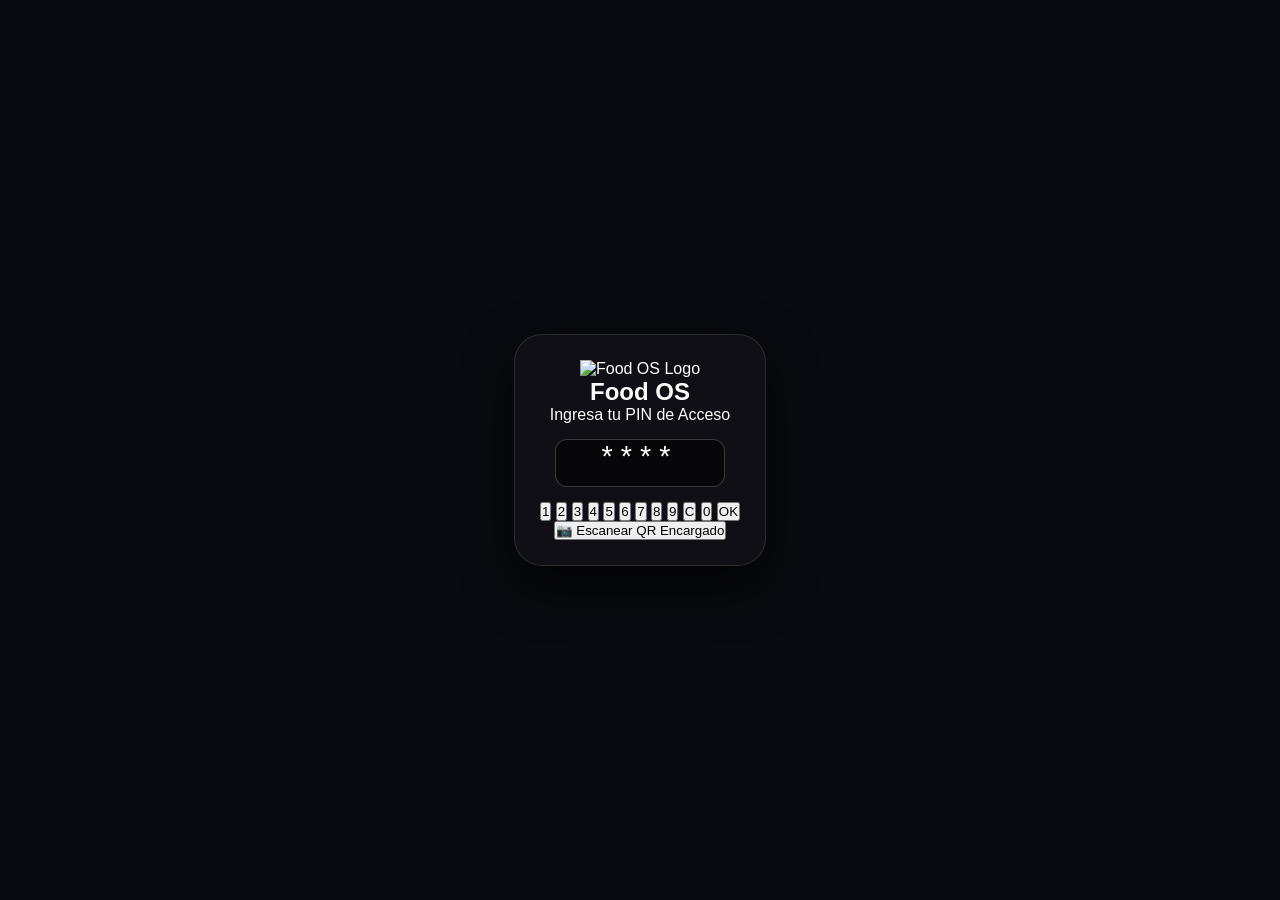
==== index.html @ 807b07fc "Revise index.html for Food OS application Updated the HTML structure and content for the Food OS app" ====
<!DOCTYPE html>
<html lang="es">
<head>
  <meta charset="UTF-8">
  <meta name="viewport" content="width=device-width, initial-scale=1.0, maximum-scale=1.0, user-scalable=no">
  <title>Food OS - Sistema de Punto de Venta</title>

  <!-- FAVICON TRANSPARENTE -->
  <link rel="icon" type="image/png" href="https://i.imgur.com/eZ3pxwv.png">

  <!-- ESTILOS PRINCIPALES -->
  <link rel="stylesheet" href="styles.css">

  <!-- LIBRERÍA DE CÓDIGO QR -->
  <script src="https://unpkg.com/html5-qrcode" type="text/javascript"></script>
</head>
<body>

  <!-- ========================================== -->
  <!-- 1. PANTALLA DE LOGIN / REGISTRO / ASISTENCIA -->
  <!-- ========================================== -->
  <div id="login-screen" class="screen active">
    <div class="login-card glass-card">
      <img src="https://i.imgur.com/U0xdLiV.png" alt="Food OS Logo" class="app-logo">
      <h2>Food OS</h2>
      <p class="login-subtitle">Ingresa tu PIN de Acceso</p>
      
      <!-- TECLADO NUMÉRICO Y PIN -->
      <div class="pin-display" id="pin-display">****</div>
      <div class="numpad-grid">
        <button onclick="appendPin(1)">1</button>
        <button onclick="appendPin(2)">2</button>
        <button onclick="appendPin(3)">3</button>
        <button onclick="appendPin(4)">4</button>
        <button onclick="appendPin(5)">5</button>
        <button onclick="appendPin(6)">6</button>
        <button onclick="appendPin(7)">7</button>
        <button onclick="appendPin(8)">8</button>
        <button onclick="appendPin(9)">9</button>
        <button onclick="clearPin()">C</button>
        <button onclick="appendPin(0)">0</button>
        <button onclick="submitPin()">OK</button>
      </div>

      <button class="qr-login-btn" onclick="abrirEscanerQR()">📷 Escanear QR Encargado</button>
    </div>
  </div>


  <!-- ========================================== -->
  <!-- 2. PANTALLA PRINCIPAL: POS / CAJAS         -->
  <!-- ========================================== -->
  <div id="pos-screen" class="screen hidden">
    
    <!-- BARRA SUPERIOR / HEADER -->
    <header class="top-bar">
      <div class="user-info">
        <span class="avatar">👤</span>
        <div>
          <h3 id="current-user-name">Cajera: Wendy</h3>
          <small id="current-role-badge" class="badge">Caja</small>
        </div>
      </div>

      <!-- FILTROS DE TIPO DE PEDIDO -->
      <div class="order-type-selector">
        <button class="type-btn active" onclick="setOrderType('comedor')">🍔 Comedor</button>
        <button class="type-btn" onclick="setOrderType('llevar')">📦 Para Llevar</button>
        <button class="type-btn" onclick="setOrderType('domicilio')">🛵 Domicilio</button>
      </div>

      <!-- ACCIONES DE CABECERA (LÁPIZ EXCLUSIVO DE GERENTE) -->
      <div class="header-actions">
        <button id="admin-edit-btn" class="icon-btn admin-only hidden" onclick="toggleEditMode()" title="Modo Edición (iPhone)">✏️</button>
        <button class="icon-btn" onclick="toggleDarkMode()">🌓</button>
        <button class="icon-btn exit-btn" onclick="logout()">❌</button>
      </div>
    </header>

    <!-- CONTENIDO PRINCIPAL (LAYOUT 2 COLUMNAS) -->
    <main class="pos-container">
      
      <!-- COLUMNA IZQUIERDA: CARRITO / COMANDA -->
      <section class="cart-panel">
        <div class="cart-header">
          <h2>Info Orden</h2>
          <span id="order-number-tag">#001</span>
        </div>

        <!-- LISTA DINÁMICA DE PLATILLOS AGREGADOS -->
        <div id="cart-items" class="cart-items-list">
          <p class="empty-cart-msg">Selecciona un producto del menú...</p>
        </div>

        <!-- TOTALES Y MÉTODOS -->
        <div class="cart-summary">
          <div class="total-row">
            <span>Total:</span>
            <strong id="total-price">$0.00 MXN</strong>
          </div>
          <div class="sub-total-row">
            <small>Dólares:</small>
            <small id="total-usd">$0.00 USD</small>
          </div>

          <!-- BOTONES DE ACCIÓN DE COMANDA -->
          <div class="cart-actions-grid">
            <button class="action-btn send-btn" onclick="sendToKitchen()">🚀 Enviar</button>
            <button class="action-btn pay-btn" onclick="openPaymentModal()">💳 Pago</button>
            <button class="action-btn plus-btn" onclick="togglePlusMenu()">➕</button>
          </div>
          
          <!-- BOTÓN OPCIONAL CANCELAR DOMICILIOS (REQUIERE QR GERENTE) -->
          <button id="cancel-order-btn" class="cancel-btn hidden" onclick="cancelOrderWithQR()">🚫 Cancelar Orden (Pide QR)</button>
        </div>
      </section>

      <!-- COLUMNA DERECHA: CATEGORÍAS Y PRODUCTOS -->
      <section class="menu-panel">
        
        <!-- BARRA DE CATEGORÍAS DINÁMICAS (CON IMÁGENES/ICONOS) -->
        <div id="categories-bar" class="categories-bar">
          <button class="cat-card active" onclick="filterCategory('all')">
            <span>✨</span> Todos
          </button>
        </div>

        <!-- GRID DE PRODUCTOS DINÁMICOS -->
        <div id="products-grid" class="products-grid">
          <!-- Se renderizan los platillos desde Firebase -->
        </div>
      </section>

    </main>
  </div>


  <!-- ========================================== -->
  <!-- 3. MODAL MENÚ DESPLEGABLE DEL BOTÓN '+'     -->
  <!-- ========================================== -->
  <div id="plus-menu-modal" class="modal hidden">
    <div class="modal-content glass-card">
      <h3>Opciones Rápidas</h3>
      <div class="menu-options-list">
        <button onclick="scanRepaQR()">🛵 Cobrar a Repartidor (Leer QR)</button>
        <button onclick="addOrderNote()">📝 Agregar Nota a la Mesa</button>
        
        <!-- OPCIONES EXCLUSIVAS DEL ENCARGADO / GERENTE -->
        <button class="admin-only hidden" onclick="openCreateProductModal()">➕ Agregar / Modificar Producto</button>
        <button class="admin-only hidden" onclick="openEmployeesModal()">👥 Gestionar Personal (Altas/Bajas)</button>
        <button class="admin-only hidden" onclick="performDailyCut()">📈 Hacer Corte de Caja del Día</button>
      </div>
      <button class="close-modal-btn" onclick="closePlusMenu()">Cerrar</button>
    </div>
  </div>


  <!-- ========================================== -->
  <!-- 4. MODAL LECTOR QR CÁMARA                  -->
  <!-- ========================================== -->
  <div id="qr-modal" class="modal hidden">
    <div class="modal-content glass-card">
      <h3>Escanear Código QR</h3>
      <div id="reader"></div>
      <button class="close-modal-btn" onclick="cerrarEscanerQR()">Cancelar</button>
    </div>
  </div>

  <!-- LÓGICA PRINCIPAL JS -->
  <script src="script.js"></script>
</body>
</html>
---- styles.css ----
* {
    margin: 0;
    padding: 0;
    box-sizing: border-box;
    font-family: -apple-system, BlinkMacSystemFont, "Segoe UI", Roboto, sans-serif;
}

body {
    background-color: #090a0f;
    color: white;
    overflow-x: hidden;
    min-height: 100vh;
    min-height: 100dvh;
    width: 100vw;
}

.screen {
    display: flex;
    flex-direction: column;
    align-items: center;
    justify-content: center;
    min-height: 100vh;
    min-height: 100dvh;
    width: 100vw;
    position: absolute;
    top: 0;
    left: 0;
    transition: all 0.4s ease;
    padding: 20px;
    overflow-y: auto;
}

.hidden { display: none !important; }

/* ==========================================
   FONDO DE GORRITOS CON OVERLAY EN INICIO Y SCANNER
   ========================================== */
#welcome-screen, #scanner-screen {
    background-image: linear-gradient(rgba(0, 0, 0, 0.78), rgba(0, 0, 0, 0.78)), url('https://i.imgur.com/irMrq2G.png');
    background-size: cover;
    background-position: center;
    background-repeat: no-repeat;
}

.logo-container {
    display: flex;
    justify-content: center;
    align-items: center;
    margin-bottom: 20px;
    width: 100%;
}

.food-os-logo {
    width: 85%;
    max-width: 380px;
    height: auto;
    filter: drop-shadow(0px 12px 30px rgba(0, 0, 0, 0.7));
    object-fit: contain;
    animation: flotarLogo 4s ease-in-out infinite;
}

@keyframes flotarLogo {
    0% { transform: translateY(0px); }
    50% { transform: translateY(-12px); }
    100% { transform: translateY(0px); }
}

#btn-iniciar {
    margin-top: 20px;
    padding: 16px 50px;
    font-size: 1.4rem;
    font-weight: 700;
    color: white;
    background: linear-gradient(135deg, #ff8800, #ff4500);
    border: none;
    border-radius: 50px;
    box-shadow: 0 10px 30px rgba(255, 107, 0, 0.4);
    cursor: pointer;
    transition: transform 0.2s, box-shadow 0.2s;
}

#btn-iniciar:active { transform: scale(0.95); }

/* ==========================================
   TARJETAS GLASSMORPHISM Y CORRECCIÓN DE ESTILOS QR
   ========================================== */
.glass-card {
    background: rgba(18, 18, 24, 0.75);
    backdrop-filter: blur(25px);
    -webkit-backdrop-filter: blur(25px);
    border: 1px solid rgba(255, 255, 255, 0.12);
    border-radius: 28px;
    padding: 25px;
    box-shadow: 0 20px 50px rgba(0,0,0,0.6);
    text-align: center;
}

.scanner-card { 
    width: 100%; 
    max-width: 380px; 
}

.subtitle { font-size: 0.85rem; color: #aaa; margin-bottom: 15px; }

.qr-viewport-wrapper {
    width: 230px;
    min-height: 180px;
    margin: 0 auto;
    border-radius: 20px;
    overflow: hidden;
    border: 2px solid rgba(255, 107, 0, 0.6);
    box-shadow: 0 0 20px rgba(255, 107, 0, 0.25);
    background: rgba(0,0,0,0.4);
    display: flex;
    align-items: center;
    justify-content: center;
}

/* OCULTAR LETRAS Y BOTONES FEOS POR DEFECTO DE LA LIBRERÍA QR */
#reader { border: none !important; width: 100%; }
#reader video { object-fit: cover !important; border-radius: 20px; }
#reader img { display: none !important; }
#reader a { color: #ff8800 !important; font-size: 0.85rem; text-decoration: none; font-weight: 600; }
#reader__dashboard_section_csr button {
    background: #ff6b00 !important;
    color: white !important;
    border: none !important;
    padding: 8px 16px !important;
    border-radius: 10px !important;
    font-size: 0.85rem !important;
    cursor: pointer !important;
    margin-top: 10px !important;
}

.divider { margin: 15px 0; font-size: 0.8rem; color: #777; }
.manual-input { display: flex; gap: 8px; }
.manual-input input {
    flex: 1;
    background: rgba(0,0,0,0.5);
    border: 1px solid rgba(255,255,255,0.2);
    border-radius: 12px;
    padding: 12px;
    color: white;
    text-align: center;
    font-size: 0.9rem;
    outline: none;
}
.manual-input button {
    background: #ff6b00;
    border: none;
    color: white;
    padding: 0 18px;
    border-radius: 12px;
    font-weight: 600;
    cursor: pointer;
}

/* ==========================================
   LOCKSCREEN RESPONSIVO
   ========================================== */
#lockscreen {
    background-image: url('https://i.imgur.com/TcyHW1I.jpeg');
    background-size: cover;
    background-position: center;
    justify-content: center;
}

.lockscreen-content {
    display: flex;
    flex-direction: row;
    align-items: center;
    justify-content: center;
    gap: 50px;
    width: 100%;
    max-width: 900px;
}

.clock-section { text-align: center; }
.clock { font-size: 4.5rem; font-weight: 200; line-height: 1; }
#business-title { font-size: 1.2rem; font-weight: 600; color: rgba(255, 255, 255, 0.9); margin-top: 10px; }

#pin-display {
    background: rgba(0, 0, 0, 0.5);
    border: 1px solid rgba(255, 255, 255, 0.2);
    height: 48px;
    width: 170px;
    border-radius: 12px;
    margin: 15px auto;
    text-align: center;
    font-size: 1.8rem;
    color: white;
    letter-spacing: 8px;
    outline: none;
}

.keypad { display: grid; grid-template-columns: repeat(3, 1fr); gap: 10px; }
.keypad button {
    width: 55px;
    height: 55px;
    border-radius: 50%;
    border: none;
    background: rgba(255, 255, 255, 0.15);
    color: white;
    font-size: 1.3rem;
    display: flex;
    align-items: center;
    justify-content: center;
    cursor: pointer;
}
.keypad button:active { background: rgba(255, 255, 255, 0.4); }

.theme-picker {
    position: absolute;
    bottom: 25px;
    right: 25px;
    background: rgba(255, 255, 255, 0.2);
    border: 1px solid rgba(255, 255, 255, 0.3);
    backdrop-filter: blur(10px);
    border-radius: 50%;
    width: 48px;
    height: 48px;
    display: flex;
    align-items: center;
    justify-content: center;
    cursor: pointer;
}

/* FIX PARA MÓVILES / PANTALLAS PEQUEÑAS */
@media (max-width: 768px) {
    .screen {
        padding: 15px 10px;
        justify-content: flex-start;
        padding-top: 40px;
    }

    .lockscreen-content {
        flex-direction: column;
        gap: 20px;
    }

    .clock { font-size: 3.2rem; }
    #business-title { font-size: 1rem; }

    .glass-card {
        padding: 18px;
        border-radius: 20px;
    }

    .food-os-logo {
        max-width: 270px;
    }

    #btn-iniciar {
        padding: 12px 35px;
        font-size: 1.1rem;
    }
}
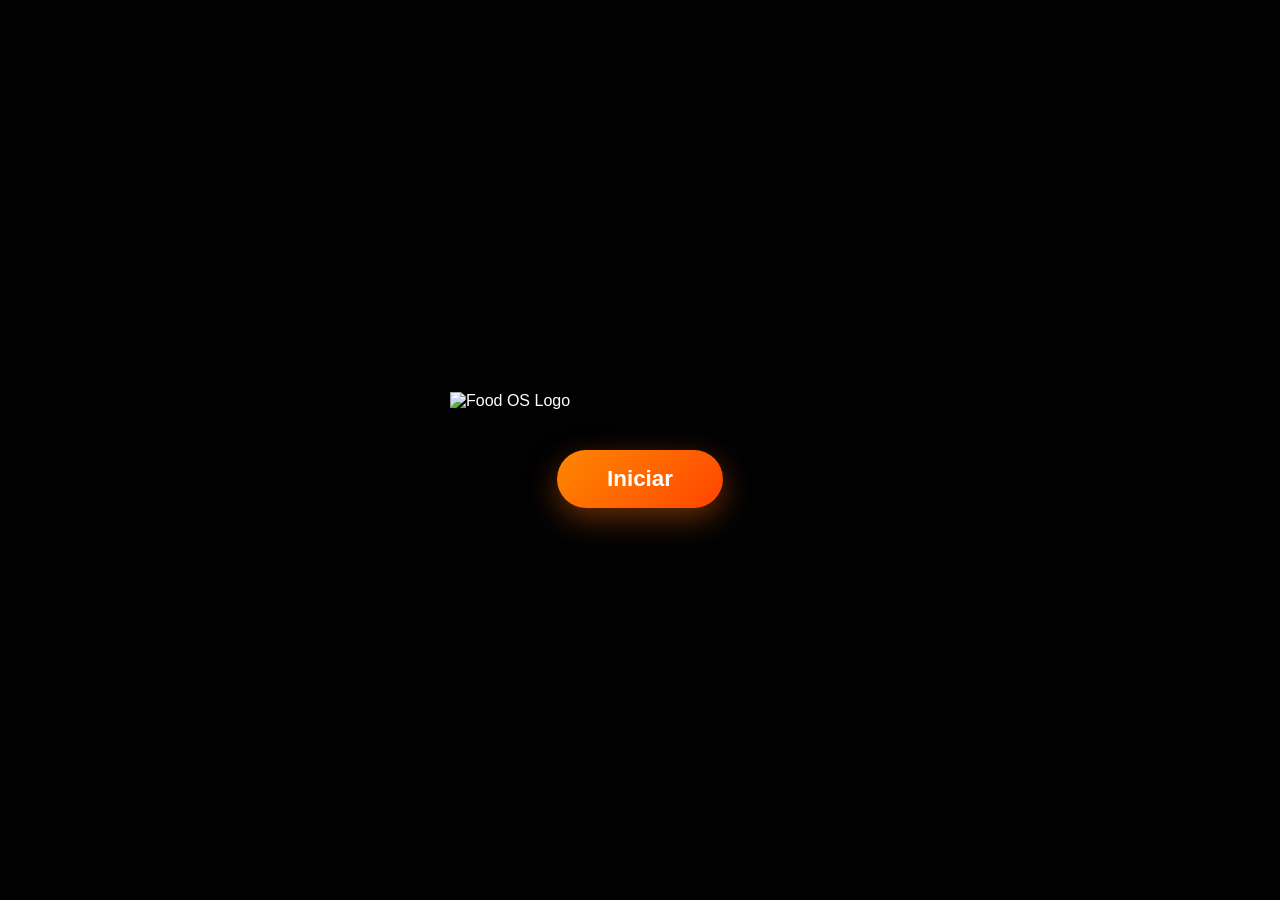
==== commit 4729f594: "Update index.html" ====
--- a/index.html
+++ b/index.html
@@ -1,172 +1,92 @@
 <!DOCTYPE html>
 <html lang="es">
 <head>
-  <meta charset="UTF-8">
-  <meta name="viewport" content="width=device-width, initial-scale=1.0, maximum-scale=1.0, user-scalable=no">
-  <title>Food OS - Sistema de Punto de Venta</title>
-
-  <!-- FAVICON TRANSPARENTE -->
-  <link rel="icon" type="image/png" href="https://i.imgur.com/eZ3pxwv.png">
-
-  <!-- ESTILOS PRINCIPALES -->
-  <link rel="stylesheet" href="styles.css">
-
-  <!-- LIBRERÍA DE CÓDIGO QR -->
-  <script src="https://unpkg.com/html5-qrcode" type="text/javascript"></script>
+    <meta charset="UTF-8">
+    <meta name="viewport" content="width=device-width, initial-scale=1.0, maximum-scale=1.0, user-scalable=no">
+    <title>Food OS</title>
+    <link rel="icon" type="image/png" href="https://i.imgur.com/eZ3pxwv.png">
+    <link rel="stylesheet" href="styles.css">
+    <script src="https://unpkg.com/html5-qrcode" type="text/javascript"></script>
 </head>
 <body>
 
-  <!-- ========================================== -->
-  <!-- 1. PANTALLA DE LOGIN / REGISTRO / ASISTENCIA -->
-  <!-- ========================================== -->
-  <div id="login-screen" class="screen active">
-    <div class="login-card glass-card">
-      <img src="https://i.imgur.com/U0xdLiV.png" alt="Food OS Logo" class="app-logo">
-      <h2>Food OS</h2>
-      <p class="login-subtitle">Ingresa tu PIN de Acceso</p>
-      
-      <!-- TECLADO NUMÉRICO Y PIN -->
-      <div class="pin-display" id="pin-display">****</div>
-      <div class="numpad-grid">
-        <button onclick="appendPin(1)">1</button>
-        <button onclick="appendPin(2)">2</button>
-        <button onclick="appendPin(3)">3</button>
-        <button onclick="appendPin(4)">4</button>
-        <button onclick="appendPin(5)">5</button>
-        <button onclick="appendPin(6)">6</button>
-        <button onclick="appendPin(7)">7</button>
-        <button onclick="appendPin(8)">8</button>
-        <button onclick="appendPin(9)">9</button>
-        <button onclick="clearPin()">C</button>
-        <button onclick="appendPin(0)">0</button>
-        <button onclick="submitPin()">OK</button>
-      </div>
+    <!-- PANTALLA 1: BIENVENIDA -->
+    <div id="welcome-screen" class="screen active">
+        <div class="logo-container">
+            <img src="https://i.imgur.com/U0xdLiV.png" alt="Food OS Logo" class="food-os-logo">
+        </div>
+        <button id="btn-iniciar" onclick="abrirEscaner()">Iniciar</button>
+    </div>
 
-      <button class="qr-login-btn" onclick="abrirEscanerQR()">📷 Escanear QR Encargado</button>
+    <!-- PANTALLA 2: LECTOR QR / ENTRADA CÓDIGO -->
+    <div id="scanner-screen" class="screen hidden">
+        <div class="glass-card scanner-card">
+            <div class="qr-icon-header">
+                <svg width="36" height="36" viewBox="0 0 24 24" fill="none" stroke="#ff6b00" stroke-width="2">
+                    <rect x="3" y="3" width="7" height="7" rx="2"></rect>
+                    <rect x="14" y="3" width="7" height="7" rx="2"></rect>
+                    <rect x="14" y="14" width="7" height="7" rx="2"></rect>
+                    <rect x="3" y="14" width="7" height="7" rx="2"></rect>
+                </svg>
+            </div>
+            <h2>Escanear Código QR</h2>
+            <p class="subtitle">Coloque el QR del local frente a la cámara</p>
+            
+            <div class="qr-viewport-wrapper">
+                <div id="reader"></div>
+            </div>
+
+            <div class="divider"><span>o ingresa tu clave</span></div>
+
+            <div class="manual-input">
+                <input type="text" id="manual-token" placeholder="Ingresa tu código de acceso" autocomplete="off">
+                <button onclick="validarTokenManual()">Acceder</button>
+            </div>
+        </div>
     </div>
-  </div>
 
+    <!-- PANTALLA 3: LOCKSCREEN -->
+    <div id="lockscreen" class="screen hidden">
+        <button class="theme-picker" onclick="cambiarFondoLockscreen()">
+            <svg width="22" height="22" viewBox="0 0 24 24" fill="none" stroke="white" stroke-width="2">
+                <circle cx="12" cy="12" r="10"></circle>
+                <path d="M12 2a7 7 0 1 0 10 10"></path>
+            </svg>
+        </button>
 
-  <!-- ========================================== -->
-  <!-- 2. PANTALLA PRINCIPAL: POS / CAJAS         -->
-  <!-- ========================================== -->
-  <div id="pos-screen" class="screen hidden">
-    
-    <!-- BARRA SUPERIOR / HEADER -->
-    <header class="top-bar">
-      <div class="user-info">
-        <span class="avatar">👤</span>
-        <div>
-          <h3 id="current-user-name">Cajera: Wendy</h3>
-          <small id="current-role-badge" class="badge">Caja</small>
+        <div class="lockscreen-content">
+            <div class="clock-section">
+                <div class="clock" id="clock-display">00:00</div>
+                <p id="business-title">Cargando datos...</p>
+            </div>
+
+            <div class="pin-card glass-card">
+                <p class="pin-instruction">Ingresar PIN</p>
+                
+                <input type="password" id="pin-display" inputmode="numeric" pattern="[0-9]*" maxlength="4" autocomplete="off">
+                
+                <div class="keypad">
+                    <button onclick="pressPin('1')">1</button>
+                    <button onclick="pressPin('2')">2</button>
+                    <button onclick="pressPin('3')">3</button>
+                    <button onclick="pressPin('4')">4</button>
+                    <button onclick="pressPin('5')">5</button>
+                    <button onclick="pressPin('6')">6</button>
+                    <button onclick="pressPin('7')">7</button>
+                    <button onclick="pressPin('8')">8</button>
+                    <button onclick="pressPin('9')">9</button>
+                    <button onclick="actionExitOrClear()" class="btn-action">
+                        <svg width="20" height="20" viewBox="0 0 24 24" fill="none" stroke="white" stroke-width="2"><path d="M18 6L6 18M6 6l12 12"/></svg>
+                    </button>
+                    <button onclick="pressPin('0')">0</button>
+                    <button onclick="submitPin()" class="btn-action btn-ok">
+                        <svg width="20" height="20" viewBox="0 0 24 24" fill="none" stroke="white" stroke-width="2"><polyline points="20 6 9 17 4 12"/></svg>
+                    </button>
+                </div>
+            </div>
         </div>
-      </div>
+    </div>
 
-      <!-- FILTROS DE TIPO DE PEDIDO -->
-      <div class="order-type-selector">
-        <button class="type-btn active" onclick="setOrderType('comedor')">🍔 Comedor</button>
-        <button class="type-btn" onclick="setOrderType('llevar')">📦 Para Llevar</button>
-        <button class="type-btn" onclick="setOrderType('domicilio')">🛵 Domicilio</button>
-      </div>
-
-      <!-- ACCIONES DE CABECERA (LÁPIZ EXCLUSIVO DE GERENTE) -->
-      <div class="header-actions">
-        <button id="admin-edit-btn" class="icon-btn admin-only hidden" onclick="toggleEditMode()" title="Modo Edición (iPhone)">✏️</button>
-        <button class="icon-btn" onclick="toggleDarkMode()">🌓</button>
-        <button class="icon-btn exit-btn" onclick="logout()">❌</button>
-      </div>
-    </header>
-
-    <!-- CONTENIDO PRINCIPAL (LAYOUT 2 COLUMNAS) -->
-    <main class="pos-container">
-      
-      <!-- COLUMNA IZQUIERDA: CARRITO / COMANDA -->
-      <section class="cart-panel">
-        <div class="cart-header">
-          <h2>Info Orden</h2>
-          <span id="order-number-tag">#001</span>
-        </div>
-
-        <!-- LISTA DINÁMICA DE PLATILLOS AGREGADOS -->
-        <div id="cart-items" class="cart-items-list">
-          <p class="empty-cart-msg">Selecciona un producto del menú...</p>
-        </div>
-
-        <!-- TOTALES Y MÉTODOS -->
-        <div class="cart-summary">
-          <div class="total-row">
-            <span>Total:</span>
-            <strong id="total-price">$0.00 MXN</strong>
-          </div>
-          <div class="sub-total-row">
-            <small>Dólares:</small>
-            <small id="total-usd">$0.00 USD</small>
-          </div>
-
-          <!-- BOTONES DE ACCIÓN DE COMANDA -->
-          <div class="cart-actions-grid">
-            <button class="action-btn send-btn" onclick="sendToKitchen()">🚀 Enviar</button>
-            <button class="action-btn pay-btn" onclick="openPaymentModal()">💳 Pago</button>
-            <button class="action-btn plus-btn" onclick="togglePlusMenu()">➕</button>
-          </div>
-          
-          <!-- BOTÓN OPCIONAL CANCELAR DOMICILIOS (REQUIERE QR GERENTE) -->
-          <button id="cancel-order-btn" class="cancel-btn hidden" onclick="cancelOrderWithQR()">🚫 Cancelar Orden (Pide QR)</button>
-        </div>
-      </section>
-
-      <!-- COLUMNA DERECHA: CATEGORÍAS Y PRODUCTOS -->
-      <section class="menu-panel">
-        
-        <!-- BARRA DE CATEGORÍAS DINÁMICAS (CON IMÁGENES/ICONOS) -->
-        <div id="categories-bar" class="categories-bar">
-          <button class="cat-card active" onclick="filterCategory('all')">
-            <span>✨</span> Todos
-          </button>
-        </div>
-
-        <!-- GRID DE PRODUCTOS DINÁMICOS -->
-        <div id="products-grid" class="products-grid">
-          <!-- Se renderizan los platillos desde Firebase -->
-        </div>
-      </section>
-
-    </main>
-  </div>
-
-
-  <!-- ========================================== -->
-  <!-- 3. MODAL MENÚ DESPLEGABLE DEL BOTÓN '+'     -->
-  <!-- ========================================== -->
-  <div id="plus-menu-modal" class="modal hidden">
-    <div class="modal-content glass-card">
-      <h3>Opciones Rápidas</h3>
-      <div class="menu-options-list">
-        <button onclick="scanRepaQR()">🛵 Cobrar a Repartidor (Leer QR)</button>
-        <button onclick="addOrderNote()">📝 Agregar Nota a la Mesa</button>
-        
-        <!-- OPCIONES EXCLUSIVAS DEL ENCARGADO / GERENTE -->
-        <button class="admin-only hidden" onclick="openCreateProductModal()">➕ Agregar / Modificar Producto</button>
-        <button class="admin-only hidden" onclick="openEmployeesModal()">👥 Gestionar Personal (Altas/Bajas)</button>
-        <button class="admin-only hidden" onclick="performDailyCut()">📈 Hacer Corte de Caja del Día</button>
-      </div>
-      <button class="close-modal-btn" onclick="closePlusMenu()">Cerrar</button>
-    </div>
-  </div>
-
-
-  <!-- ========================================== -->
-  <!-- 4. MODAL LECTOR QR CÁMARA                  -->
-  <!-- ========================================== -->
-  <div id="qr-modal" class="modal hidden">
-    <div class="modal-content glass-card">
-      <h3>Escanear Código QR</h3>
-      <div id="reader"></div>
-      <button class="close-modal-btn" onclick="cerrarEscanerQR()">Cancelar</button>
-    </div>
-  </div>
-
-  <!-- LÓGICA PRINCIPAL JS -->
-  <script src="script.js"></script>
+    <script src="app.js"></script>
 </body>
 </html>
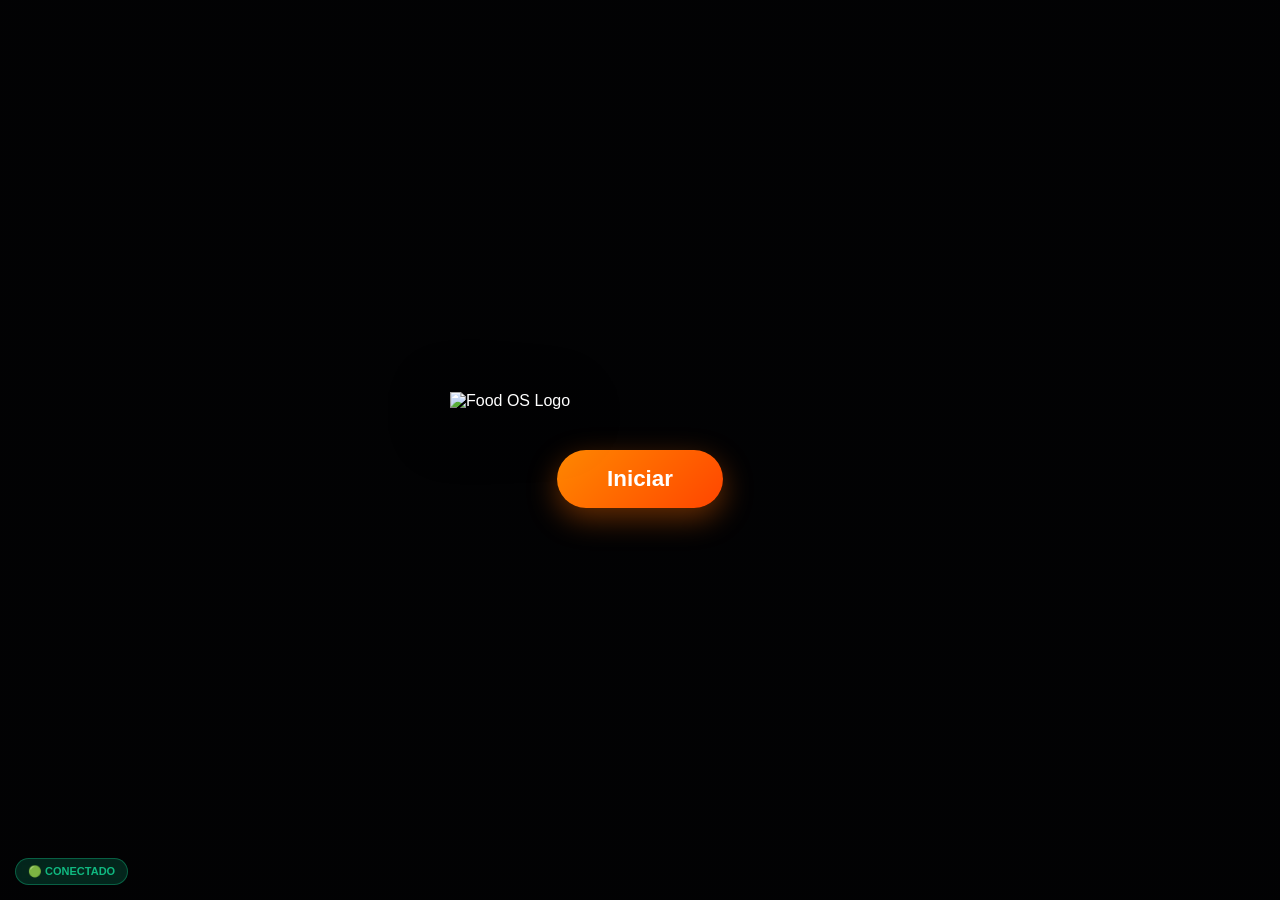
==== commit bbe83508: "Update index.html" ====
--- a/index.html
+++ b/index.html
@@ -10,11 +10,19 @@
 </head>
 <body>
 
-    <!-- PANTALLA 1: BIENVENIDA -->
+    <!-- PANTALLA 1: BIENVENIDA & LISTA DE NEGOCIOS GUARDADOS -->
     <div id="welcome-screen" class="screen active">
         <div class="logo-container">
             <img src="https://i.imgur.com/U0xdLiV.png" alt="Food OS Logo" class="food-os-logo">
         </div>
+
+        <!-- SECCIÓN DINÁMICA DE NEGOCIOS GUARDADOS -->
+        <div id="saved-businesses-section" class="hidden glass-card saved-biz-wrapper">
+            <p class="subtitle" style="margin-bottom:10px; font-weight:bold; color:#ff8800;">🏢 MIS NEGOCIOS REGISTRADOS</p>
+            <div id="saved-businesses-list" class="saved-biz-container"></div>
+            <button class="btn-add-new-biz" onclick="abrirEscaner()">➕ Añadir Nuevo Negocio</button>
+        </div>
+
         <button id="btn-iniciar" onclick="abrirEscaner()">Iniciar</button>
     </div>
 
@@ -47,12 +55,24 @@
 
     <!-- PANTALLA 3: LOCKSCREEN -->
     <div id="lockscreen" class="screen hidden">
-        <button class="theme-picker" onclick="cambiarFondoLockscreen()">
-            <svg width="22" height="22" viewBox="0 0 24 24" fill="none" stroke="white" stroke-width="2">
-                <circle cx="12" cy="12" r="10"></circle>
-                <path d="M12 2a7 7 0 1 0 10 10"></path>
-            </svg>
-        </button>
+        
+        <div style="position: absolute; bottom: 25px; right: 25px; display: flex; gap: 12px; z-index: 10;">
+            <button class="theme-picker" onclick="abrirEscaner()" title="Escanear QR Gerente">
+                <svg width="22" height="22" viewBox="0 0 24 24" fill="none" stroke="white" stroke-width="2">
+                    <rect x="3" y="3" width="7" height="7" rx="1"></rect>
+                    <rect x="14" y="3" width="7" height="7" rx="1"></rect>
+                    <rect x="14" y="14" width="7" height="7" rx="1"></rect>
+                    <rect x="3" y="14" width="7" height="7" rx="1"></rect>
+                </svg>
+            </button>
+            
+            <button class="theme-picker" onclick="cambiarFondoLockscreen()" title="Cambiar Fondo">
+                <svg width="22" height="22" viewBox="0 0 24 24" fill="none" stroke="white" stroke-width="2">
+                    <circle cx="12" cy="12" r="10"></circle>
+                    <path d="M12 2a7 7 0 1 0 10 10"></path>
+                </svg>
+            </button>
+        </div>
 
         <div class="lockscreen-content">
             <div class="clock-section">
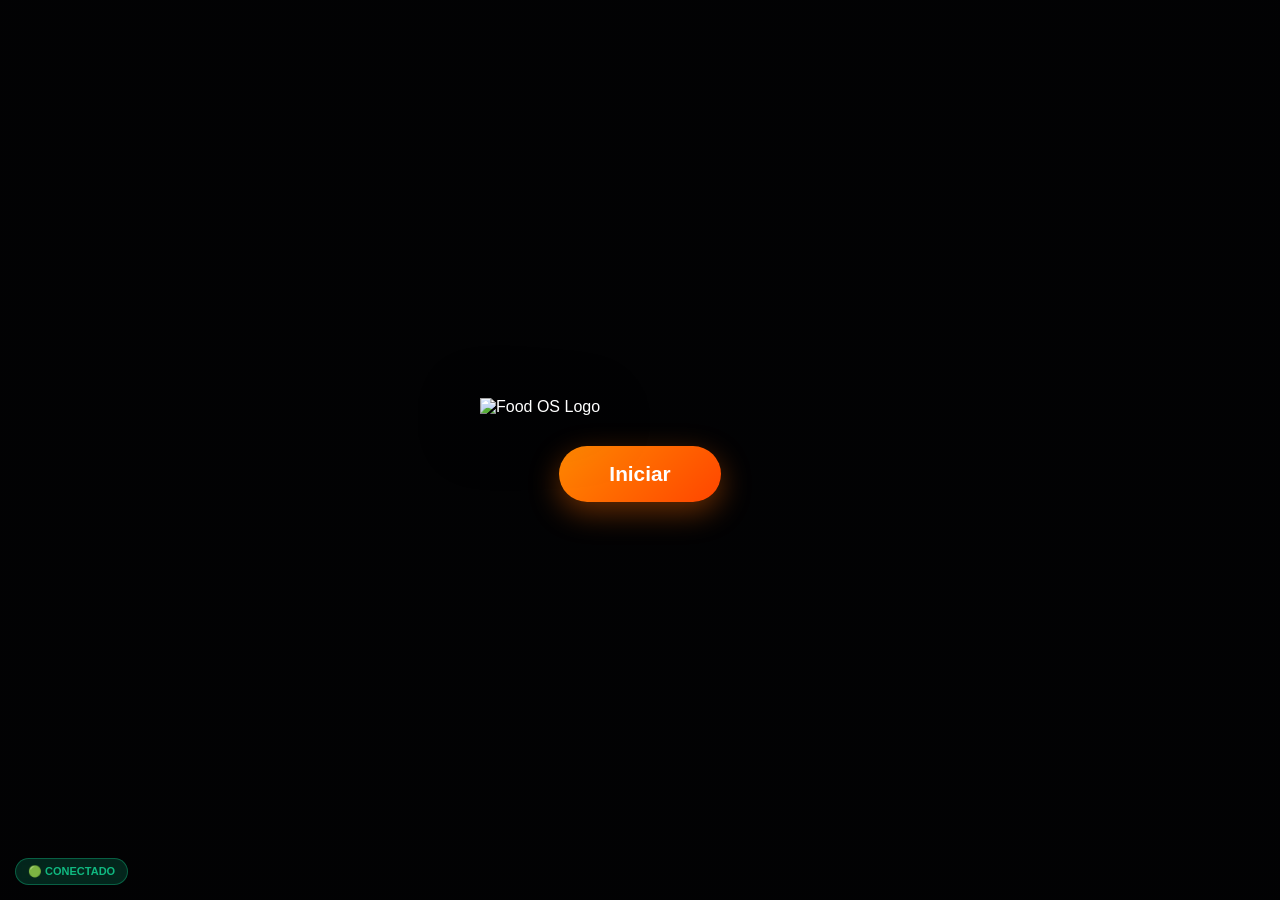
==== commit d9e15435: "Update index.html" ====
--- a/index.html
+++ b/index.html
@@ -56,7 +56,23 @@
     <!-- PANTALLA 3: LOCKSCREEN -->
     <div id="lockscreen" class="screen hidden">
         
+        <!-- BOTÓN DE REGRESO / REGRESAR A INICIO EN LA PANTALLA DE PIN -->
+        <button onclick="actionExitOrClear()" style="position: absolute; top: 20px; left: 20px; z-index: 10;" class="theme-picker" title="Regresar al Inicio">
+            <svg width="22" height="22" viewBox="0 0 24 24" fill="none" stroke="white" stroke-width="2.5">
+                <line x1="18" y1="6" x2="6" y2="18"></line>
+                <line x1="6" y1="6" x2="18" y2="18"></line>
+            </svg>
+        </button>
+
         <div style="position: absolute; bottom: 25px; right: 25px; display: flex; gap: 12px; z-index: 10;">
+            <!-- BOTÓN RELOJ CHECADOR DE ASISTENCIAS -->
+            <button class="theme-picker" onclick="abrirRelojChecador()" title="Checar Entrada / Salida (Huella/Passkeys/Biometría)">
+                <svg width="22" height="22" viewBox="0 0 24 24" fill="none" stroke="#f59e0b" stroke-width="2">
+                    <circle cx="12" cy="12" r="10"></circle>
+                    <polyline points="12 6 12 12 16 14"></polyline>
+                </svg>
+            </button>
+
             <button class="theme-picker" onclick="abrirEscaner()" title="Escanear QR Gerente">
                 <svg width="22" height="22" viewBox="0 0 24 24" fill="none" stroke="white" stroke-width="2">
                     <rect x="3" y="3" width="7" height="7" rx="1"></rect>
--- a/styles.css
+++ b/styles.css
@@ -32,9 +32,7 @@
 
 .hidden { display: none !important; }
 
-/* ==========================================
-   FONDO DE GORRITOS CON OVERLAY EN INICIO Y SCANNER
-   ========================================== */
+/* FONDO Y LOGO INICIAL */
 #welcome-screen, #scanner-screen {
     background-image: linear-gradient(rgba(0, 0, 0, 0.78), rgba(0, 0, 0, 0.78)), url('https://i.imgur.com/irMrq2G.png');
     background-size: cover;
@@ -46,13 +44,13 @@
     display: flex;
     justify-content: center;
     align-items: center;
-    margin-bottom: 20px;
+    margin-bottom: 15px;
     width: 100%;
 }
 
 .food-os-logo {
     width: 85%;
-    max-width: 380px;
+    max-width: 320px;
     height: auto;
     filter: drop-shadow(0px 12px 30px rgba(0, 0, 0, 0.7));
     object-fit: contain;
@@ -61,14 +59,14 @@
 
 @keyframes flotarLogo {
     0% { transform: translateY(0px); }
-    50% { transform: translateY(-12px); }
+    50% { transform: translateY(-10px); }
     100% { transform: translateY(0px); }
 }
 
 #btn-iniciar {
-    margin-top: 20px;
+    margin-top: 15px;
     padding: 16px 50px;
-    font-size: 1.4rem;
+    font-size: 1.3rem;
     font-weight: 700;
     color: white;
     background: linear-gradient(135deg, #ff8800, #ff4500);
@@ -81,9 +79,72 @@
 
 #btn-iniciar:active { transform: scale(0.95); }
 
-/* ==========================================
-   TARJETAS GLASSMORPHISM Y CORRECCIÓN DE ESTILOS QR
-   ========================================== */
+/* TARJETAS MULTINEGOCIO */
+.saved-biz-wrapper {
+    width: 100%;
+    max-width: 380px;
+    margin-bottom: 15px;
+}
+
+.saved-biz-container {
+    max-height: 220px;
+    overflow-y: auto;
+    display: flex;
+    flex-direction: column;
+    gap: 8px;
+    padding-right: 4px;
+    margin-bottom: 12px;
+}
+
+.saved-biz-card {
+    background: rgba(255, 255, 255, 0.08);
+    border: 1px solid rgba(255, 255, 255, 0.15);
+    border-radius: 14px;
+    padding: 12px 14px;
+    display: flex;
+    align-items: center;
+    justify-content: space-between;
+    cursor: pointer;
+    transition: all 0.2s ease;
+}
+
+.saved-biz-card:hover {
+    background: rgba(255, 136, 0, 0.2);
+    border-color: rgba(255, 136, 0, 0.5);
+    transform: translateY(-2px);
+}
+
+.biz-icon { font-size: 1.4rem; margin-right: 10px; }
+.biz-info { flex: 1; text-align: left; }
+.biz-name { font-weight: 800; font-size: 0.95rem; color: #fff; }
+.biz-token { font-size: 0.75rem; color: #aaa; }
+
+.btn-forget-biz {
+    background: rgba(239, 68, 68, 0.2);
+    border: 1px solid rgba(239, 68, 68, 0.4);
+    color: #ef4444;
+    border-radius: 50%;
+    width: 26px;
+    height: 26px;
+    font-size: 0.75rem;
+    font-weight: bold;
+    cursor: pointer;
+}
+
+.btn-add-new-biz {
+    width: 100%;
+    padding: 12px;
+    background: linear-gradient(135deg, #ff8800, #ff4500);
+    border: none;
+    border-radius: 14px;
+    color: white;
+    font-weight: bold;
+    font-size: 0.9rem;
+    cursor: pointer;
+    box-shadow: 0 4px 15px rgba(255, 107, 0, 0.3);
+}
+
+/* GLASSMORPHISM Y SCANNER */
 .glass-card {
     background: rgba(18, 18, 24, 0.75);
     backdrop-filter: blur(25px);
@@ -95,11 +156,7 @@
     text-align: center;
 }
 
-.scanner-card { 
-    width: 100%; 
-    max-width: 380px; 
-}
-
+.scanner-card { width: 100%; max-width: 380px; }
 .subtitle { font-size: 0.85rem; color: #aaa; margin-bottom: 15px; }
 
 .qr-viewport-wrapper {
@@ -116,21 +173,9 @@
     justify-content: center;
 }
 
-/* OCULTAR LETRAS Y BOTONES FEOS POR DEFECTO DE LA LIBRERÍA QR */
 #reader { border: none !important; width: 100%; }
 #reader video { object-fit: cover !important; border-radius: 20px; }
 #reader img { display: none !important; }
-#reader a { color: #ff8800 !important; font-size: 0.85rem; text-decoration: none; font-weight: 600; }
-#reader__dashboard_section_csr button {
-    background: #ff6b00 !important;
-    color: white !important;
-    border: none !important;
-    padding: 8px 16px !important;
-    border-radius: 10px !important;
-    font-size: 0.85rem !important;
-    cursor: pointer !important;
-    margin-top: 10px !important;
-}
 
 .divider { margin: 15px 0; font-size: 0.8rem; color: #777; }
 .manual-input { display: flex; gap: 8px; }
@@ -155,9 +200,7 @@
     cursor: pointer;
 }
 
-/* ==========================================
-   LOCKSCREEN RESPONSIVO
-   ========================================== */
+/* LOCKSCREEN RESPONSIVO */
 #lockscreen {
     background-image: url('https://i.imgur.com/TcyHW1I.jpeg');
     background-size: cover;
@@ -225,33 +268,12 @@
     cursor: pointer;
 }
 
-/* FIX PARA MÓVILES / PANTALLAS PEQUEÑAS */
 @media (max-width: 768px) {
-    .screen {
-        padding: 15px 10px;
-        justify-content: flex-start;
-        padding-top: 40px;
-    }
-
-    .lockscreen-content {
-        flex-direction: column;
-        gap: 20px;
-    }
-
+    .screen { padding: 15px 10px; justify-content: flex-start; padding-top: 30px; }
+    .lockscreen-content { flex-direction: column; gap: 20px; }
     .clock { font-size: 3.2rem; }
     #business-title { font-size: 1rem; }
-
-    .glass-card {
-        padding: 18px;
-        border-radius: 20px;
-    }
-
-    .food-os-logo {
-        max-width: 270px;
-    }
-
-    #btn-iniciar {
-        padding: 12px 35px;
-        font-size: 1.1rem;
-    }
-}
+    .glass-card { padding: 18px; border-radius: 20px; }
+    .food-os-logo { max-width: 250px; }
+    #btn-iniciar { padding: 12px 35px; font-size: 1.1rem; }
+}
